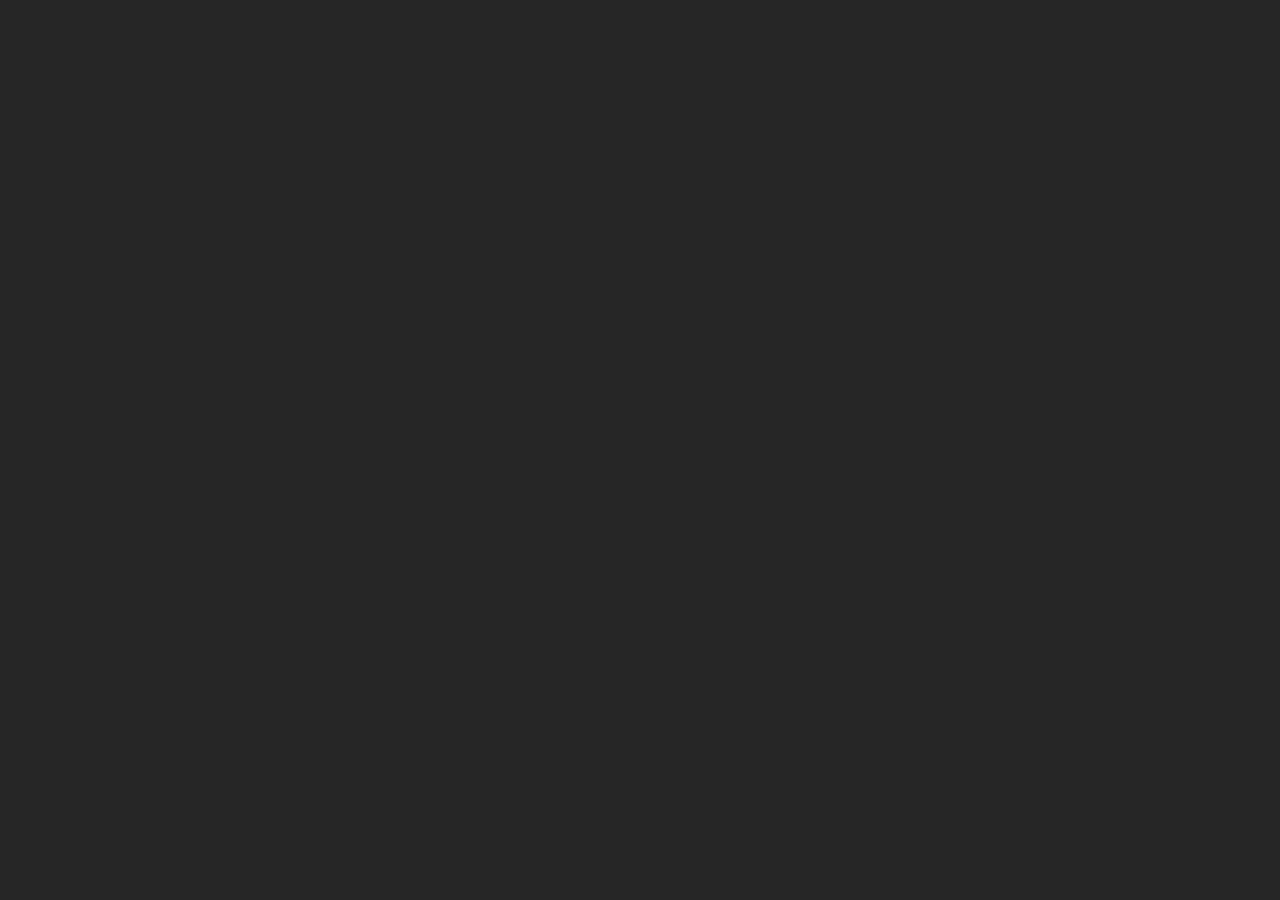
==== tooltip/index.html @ 71093f07 "initial build" ====
<!DOCTYPE html>
<html lang="en">

<head>
    <meta charset="UTF-8">
    <meta name="viewport" content="width=device-width, initial-scale=1.0">
    <title>tool tip</title>
    <link rel="stylesheet" href="./styles/main.min.css">
</head>

<body>

</body>

</html>
---- tooltip/styles/main.min.css ----
*{margin:0;padding:0;-webkit-box-sizing:border-box;box-sizing:border-box}body{background-color:#262626}
/*# sourceMappingURL=main.min.css.map */
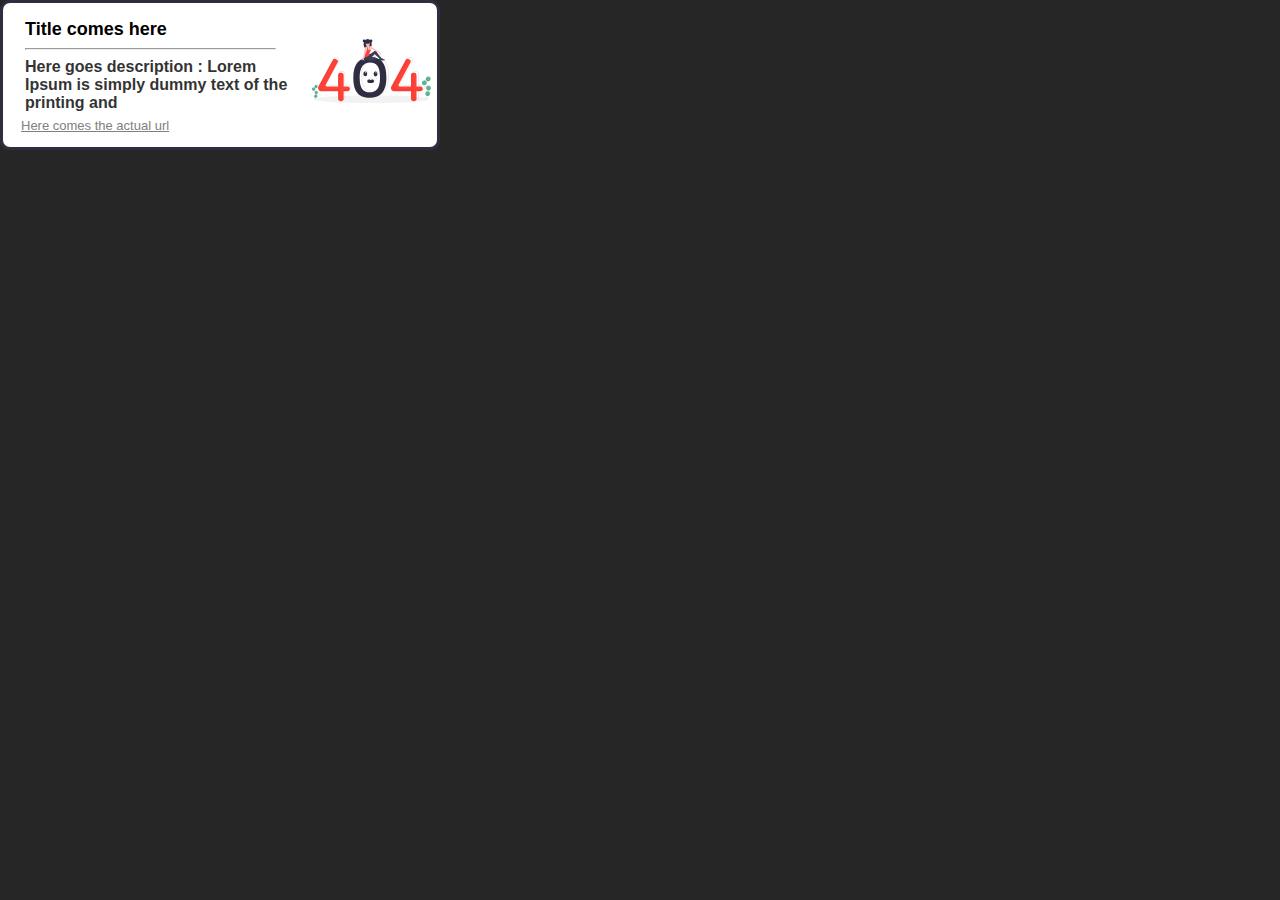
==== commit d0c72ffa: "tooltip control added" ====
--- a/tooltip/index.html
+++ b/tooltip/index.html
@@ -5,11 +5,30 @@
     <meta charset="UTF-8">
     <meta name="viewport" content="width=device-width, initial-scale=1.0">
     <title>tool tip</title>
+    <!-- styles -->
     <link rel="stylesheet" href="./styles/main.min.css">
 </head>
 
 <body>
 
+    <!-- tool tip starts from here -->
+    <main class="tooltip" class="container">
+        <div class="tool-data">
+            <div class="tool-title">Title comes here</div>
+            <hr>
+            <div class="tool-description">Here goes description : Lorem Ipsum is simply dummy text of the printing and
+
+            </div>
+            <div class="tool-url">Here comes the actual url</div>
+        </div>
+        <div class="tool-img">
+            <img src="./images/dummy.svg" alt="preview image" id="image">
+        </div>
+    </main>
+    <!-- ends here -->
+
+    <!-- scripts -->
+    <script src="./scripts/tooltip.js"></script>
 </body>
 
 </html>--- a/tooltip/styles/main.min.css
+++ b/tooltip/styles/main.min.css
@@ -1,2 +1,2 @@
-*{margin:0;padding:0;-webkit-box-sizing:border-box;box-sizing:border-box}body{background-color:#262626}
+.tooltip{display:-webkit-box;display:-ms-flexbox;display:flex;position:absolute;-webkit-box-orient:horizontal;-webkit-box-direction:normal;-ms-flex-direction:row;flex-direction:row;width:90%;max-width:440px;-webkit-box-pack:justify;-ms-flex-pack:justify;justify-content:space-between;-webkit-box-align:center;-ms-flex-align:center;align-items:center;padding:12px 18px 16px 18px;margin:auto;border:3px solid #2f2e41;border-radius:10px;cursor:pointer;background-color:white;font-family:'Poppins', sans-serif;color:black}@media (max-width: 420px){.tooltip{-webkit-box-orient:vertical;-webkit-box-direction:reverse;-ms-flex-direction:column-reverse;flex-direction:column-reverse}}.tooltip:active{-webkit-transform:scale(0.96);transform:scale(0.96)}.tooltip hr{width:90%;margin:4px}.tooltip .tool-data{width:95%;display:-webkit-box;display:-ms-flexbox;display:flex;-webkit-box-orient:vertical;-webkit-box-direction:normal;-ms-flex-direction:column;flex-direction:column;-webkit-box-pack:start;-ms-flex-pack:start;justify-content:flex-start}.tooltip img{max-width:100%;height:100%;max-height:80px;margin:4px 2px 4px 12px;border-radius:10px}@media (max-width: 420px){.tooltip img{margin:0}}.tooltip .tool-title{font-weight:bolder;font-size:large;margin:4px}.tooltip .tool-description{font-weight:bold;font-size:medium;margin:4px;display:block;opacity:.8}.tooltip .tool-url{color:gray;font-size:small;font-family:'Roboto', sans-serif;text-decoration:underline;-webkit-transform:translateY(2px);transform:translateY(2px)}section{display:-webkit-box;display:-ms-flexbox;display:flex;-webkit-box-orient:horizontal;-webkit-box-direction:normal;-ms-flex-direction:row;flex-direction:row;width:85%;max-width:380px;-webkit-box-pack:justify;-ms-flex-pack:justify;justify-content:space-between;justify-self:center;-webkit-box-align:center;-ms-flex-align:center;align-items:center;-ms-flex-item-align:center;align-self:center;margin:20px auto 70px auto;background-color:#262626;-webkit-box-shadow:0 10px 20px rgba(0,0,0,0.19),0 6px 6px rgba(0,0,0,0.23);box-shadow:0 10px 20px rgba(0,0,0,0.19),0 6px 6px rgba(0,0,0,0.23);padding:12px 20px;border-radius:24px;-webkit-animation:shrink 500ms ease-out;animation:shrink 500ms ease-out}section input{background-color:transparent;color:white;width:75%;border:none;outline:none;font-size:medium}section input:required{border:none;outline:none;-webkit-box-shadow:none;box-shadow:none}section input:invalid{-webkit-box-shadow:none;box-shadow:none}section svg{width:28px;display:inline-block;height:28px;fill:white;outline:none;cursor:pointer;-ms-flex-negative:1;flex-shrink:1;margin-top:4px;padding:0}section svg:active{-webkit-transform:scale(0.95);transform:scale(0.95)}@-webkit-keyframes shrink{0%{width:10%}100%{width:85%}}@keyframes shrink{0%{width:10%}100%{width:85%}}*{margin:0;padding:0;-webkit-box-sizing:border-box;box-sizing:border-box}body{background-color:#262626}
 /*# sourceMappingURL=main.min.css.map */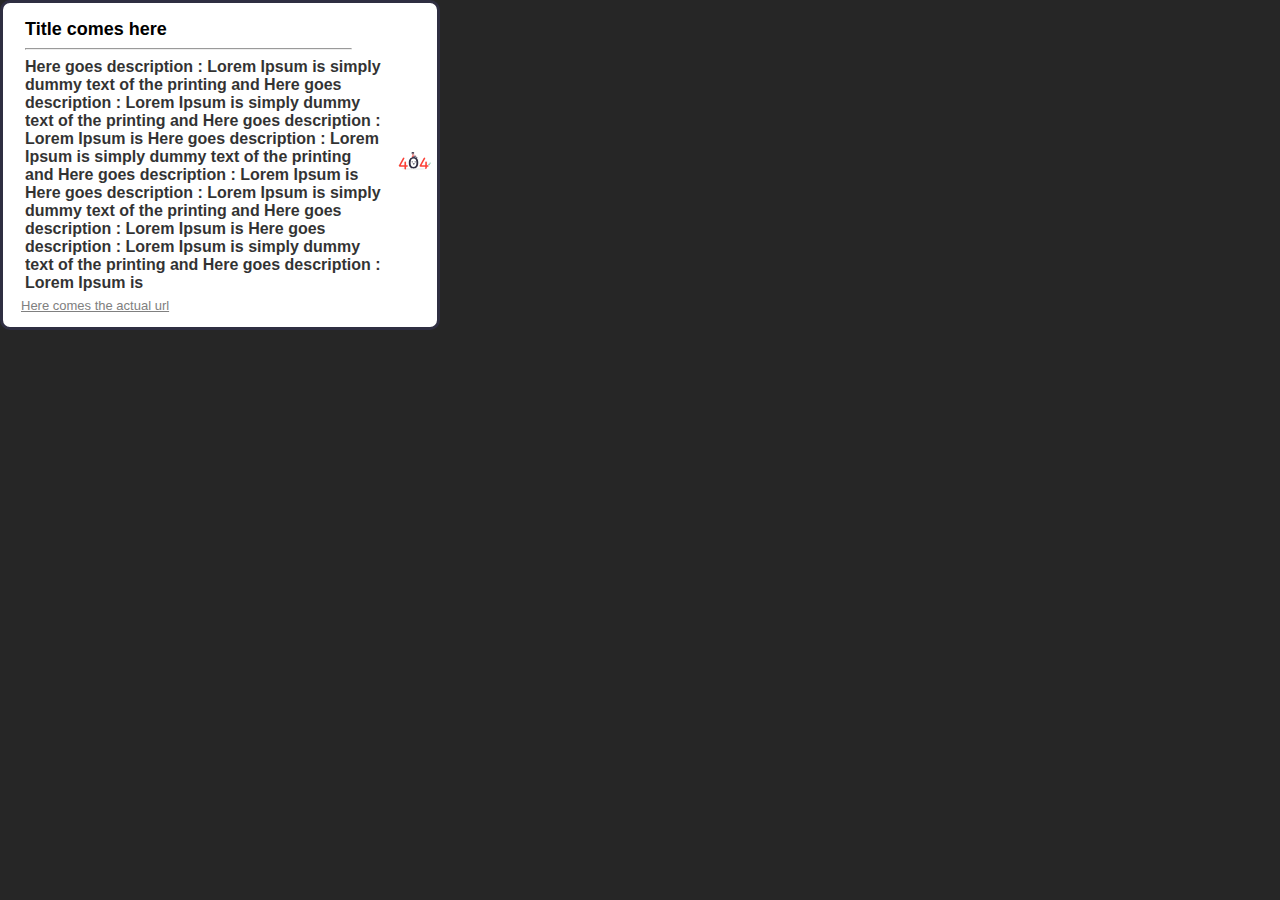
==== commit 6c7183aa: "minor edit" ====
--- a/tooltip/index.html
+++ b/tooltip/index.html
@@ -17,6 +17,14 @@
             <div class="tool-title">Title comes here</div>
             <hr>
             <div class="tool-description">Here goes description : Lorem Ipsum is simply dummy text of the printing and
+                Here goes description : Lorem Ipsum is simply dummy text of the printing and
+                Here goes description : Lorem Ipsum is
+                Here goes description : Lorem Ipsum is simply dummy text of the printing and
+                Here goes description : Lorem Ipsum is
+                Here goes description : Lorem Ipsum is simply dummy text of the printing and
+                Here goes description : Lorem Ipsum is
+                Here goes description : Lorem Ipsum is simply dummy text of the printing and
+                Here goes description : Lorem Ipsum is
 
             </div>
             <div class="tool-url">Here comes the actual url</div>
--- a/tooltip/styles/main.min.css
+++ b/tooltip/styles/main.min.css
@@ -1,2 +1,2 @@
-.tooltip{display:-webkit-box;display:-ms-flexbox;display:flex;position:absolute;-webkit-box-orient:horizontal;-webkit-box-direction:normal;-ms-flex-direction:row;flex-direction:row;width:90%;max-width:440px;-webkit-box-pack:justify;-ms-flex-pack:justify;justify-content:space-between;-webkit-box-align:center;-ms-flex-align:center;align-items:center;padding:12px 18px 16px 18px;margin:auto;border:3px solid #2f2e41;border-radius:10px;cursor:pointer;background-color:white;font-family:'Poppins', sans-serif;color:black}@media (max-width: 420px){.tooltip{-webkit-box-orient:vertical;-webkit-box-direction:reverse;-ms-flex-direction:column-reverse;flex-direction:column-reverse}}.tooltip:active{-webkit-transform:scale(0.96);transform:scale(0.96)}.tooltip hr{width:90%;margin:4px}.tooltip .tool-data{width:95%;display:-webkit-box;display:-ms-flexbox;display:flex;-webkit-box-orient:vertical;-webkit-box-direction:normal;-ms-flex-direction:column;flex-direction:column;-webkit-box-pack:start;-ms-flex-pack:start;justify-content:flex-start}.tooltip img{max-width:100%;height:100%;max-height:80px;margin:4px 2px 4px 12px;border-radius:10px}@media (max-width: 420px){.tooltip img{margin:0}}.tooltip .tool-title{font-weight:bolder;font-size:large;margin:4px}.tooltip .tool-description{font-weight:bold;font-size:medium;margin:4px;display:block;opacity:.8}.tooltip .tool-url{color:gray;font-size:small;font-family:'Roboto', sans-serif;text-decoration:underline;-webkit-transform:translateY(2px);transform:translateY(2px)}section{display:-webkit-box;display:-ms-flexbox;display:flex;-webkit-box-orient:horizontal;-webkit-box-direction:normal;-ms-flex-direction:row;flex-direction:row;width:85%;max-width:380px;-webkit-box-pack:justify;-ms-flex-pack:justify;justify-content:space-between;justify-self:center;-webkit-box-align:center;-ms-flex-align:center;align-items:center;-ms-flex-item-align:center;align-self:center;margin:20px auto 70px auto;background-color:#262626;-webkit-box-shadow:0 10px 20px rgba(0,0,0,0.19),0 6px 6px rgba(0,0,0,0.23);box-shadow:0 10px 20px rgba(0,0,0,0.19),0 6px 6px rgba(0,0,0,0.23);padding:12px 20px;border-radius:24px;-webkit-animation:shrink 500ms ease-out;animation:shrink 500ms ease-out}section input{background-color:transparent;color:white;width:75%;border:none;outline:none;font-size:medium}section input:required{border:none;outline:none;-webkit-box-shadow:none;box-shadow:none}section input:invalid{-webkit-box-shadow:none;box-shadow:none}section svg{width:28px;display:inline-block;height:28px;fill:white;outline:none;cursor:pointer;-ms-flex-negative:1;flex-shrink:1;margin-top:4px;padding:0}section svg:active{-webkit-transform:scale(0.95);transform:scale(0.95)}@-webkit-keyframes shrink{0%{width:10%}100%{width:85%}}@keyframes shrink{0%{width:10%}100%{width:85%}}*{margin:0;padding:0;-webkit-box-sizing:border-box;box-sizing:border-box}body{background-color:#262626}
+.tooltip{display:-webkit-box;display:-ms-flexbox;display:flex;position:absolute;-webkit-box-orient:horizontal;-webkit-box-direction:normal;-ms-flex-direction:row;flex-direction:row;width:90%;max-width:440px;-webkit-box-pack:space-evenly;-ms-flex-pack:space-evenly;justify-content:space-evenly;-webkit-box-align:center;-ms-flex-align:center;align-items:center;padding:12px 18px 16px 18px;margin:auto;border:3px solid #2f2e41;border-radius:10px;cursor:pointer;background-color:white;font-family:'Poppins', sans-serif;color:black;-webkit-transition-duration:100ms;transition-duration:100ms}@media (max-width: 420px){.tooltip{-webkit-box-orient:vertical;-webkit-box-direction:reverse;-ms-flex-direction:column-reverse;flex-direction:column-reverse}}.tooltip:active{-webkit-transform:scale(0.96);transform:scale(0.96)}.tooltip hr{width:90%;margin:4px}.tooltip .tool-data{display:-webkit-box;display:-ms-flexbox;display:flex;-webkit-box-orient:vertical;-webkit-box-direction:normal;-ms-flex-direction:column;flex-direction:column;-webkit-box-pack:start;-ms-flex-pack:start;justify-content:flex-start}.tooltip .tool-data .tool-title{font-weight:bolder;font-size:large;margin:4px}.tooltip .tool-data .tool-description{font-weight:bold;font-size:medium;margin:4px;display:block;opacity:.8}.tooltip .tool-data .tool-url{color:gray;font-size:small;font-family:'Roboto', sans-serif;text-decoration:underline;-webkit-transform:translateY(2px);transform:translateY(2px)}.tooltip .tool-img{width:100%}.tooltip .tool-img img{width:100%;max-width:160px;margin:4px 2px 4px 12px;border-radius:10px}@media (max-width: 420px){.tooltip .tool-img img{margin:0}}*{margin:0;padding:0;-webkit-box-sizing:border-box;box-sizing:border-box}body{background-color:#262626}
 /*# sourceMappingURL=main.min.css.map */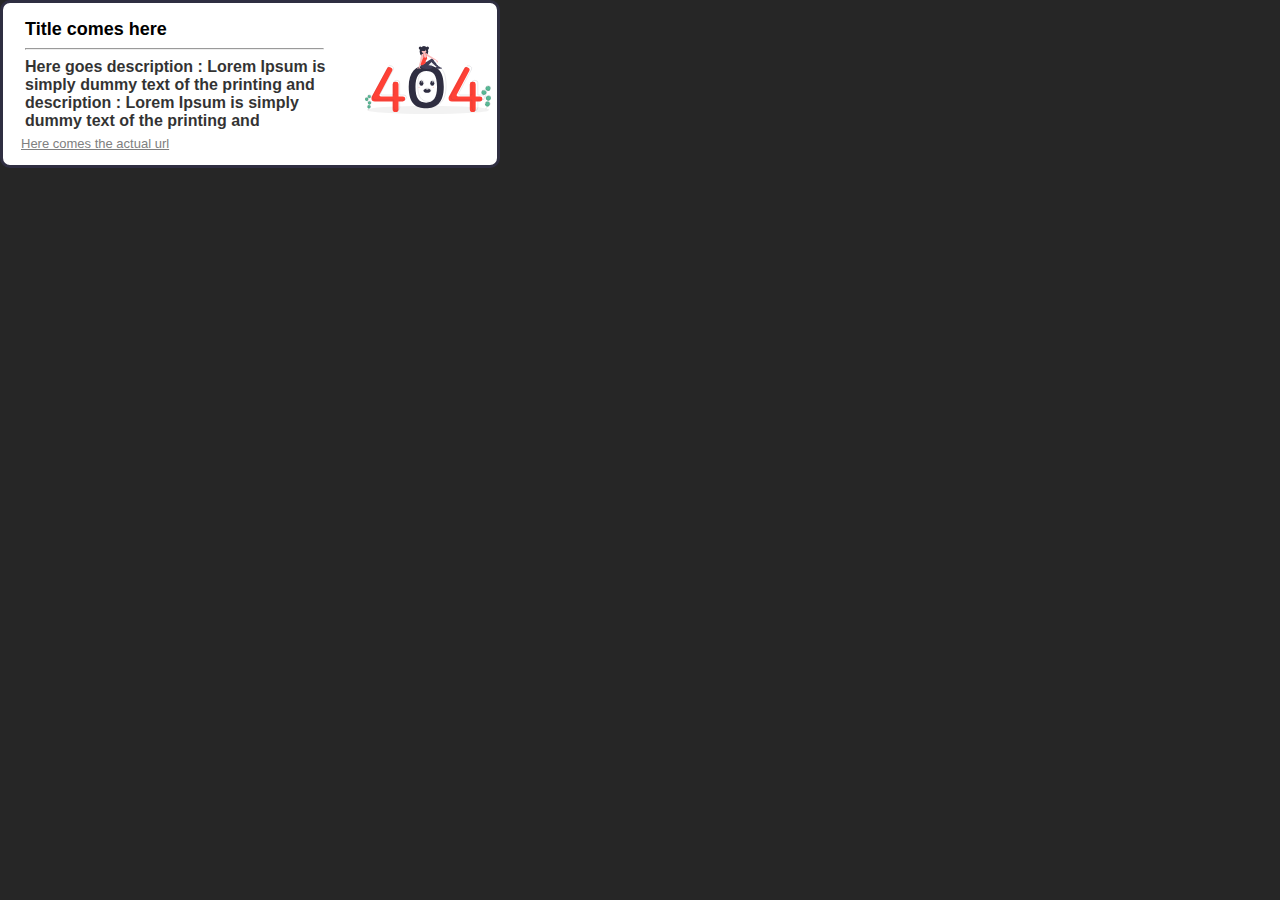
==== commit c64be72c: "change update" ====
--- a/tooltip/index.html
+++ b/tooltip/index.html
@@ -12,19 +12,12 @@
 <body>
 
     <!-- tool tip starts from here -->
-    <main class="tooltip" class="container">
+    <main class="tooltip">
         <div class="tool-data">
             <div class="tool-title">Title comes here</div>
             <hr>
             <div class="tool-description">Here goes description : Lorem Ipsum is simply dummy text of the printing and
-                Here goes description : Lorem Ipsum is simply dummy text of the printing and
-                Here goes description : Lorem Ipsum is
-                Here goes description : Lorem Ipsum is simply dummy text of the printing and
-                Here goes description : Lorem Ipsum is
-                Here goes description : Lorem Ipsum is simply dummy text of the printing and
-                Here goes description : Lorem Ipsum is
-                Here goes description : Lorem Ipsum is simply dummy text of the printing and
-                Here goes description : Lorem Ipsum is
+                description : Lorem Ipsum is simply dummy text of the printing and
 
             </div>
             <div class="tool-url">Here comes the actual url</div>
--- a/tooltip/styles/main.min.css
+++ b/tooltip/styles/main.min.css
@@ -1,2 +1,2 @@
-.tooltip{display:-webkit-box;display:-ms-flexbox;display:flex;position:absolute;-webkit-box-orient:horizontal;-webkit-box-direction:normal;-ms-flex-direction:row;flex-direction:row;width:90%;max-width:440px;-webkit-box-pack:space-evenly;-ms-flex-pack:space-evenly;justify-content:space-evenly;-webkit-box-align:center;-ms-flex-align:center;align-items:center;padding:12px 18px 16px 18px;margin:auto;border:3px solid #2f2e41;border-radius:10px;cursor:pointer;background-color:white;font-family:'Poppins', sans-serif;color:black;-webkit-transition-duration:100ms;transition-duration:100ms}@media (max-width: 420px){.tooltip{-webkit-box-orient:vertical;-webkit-box-direction:reverse;-ms-flex-direction:column-reverse;flex-direction:column-reverse}}.tooltip:active{-webkit-transform:scale(0.96);transform:scale(0.96)}.tooltip hr{width:90%;margin:4px}.tooltip .tool-data{display:-webkit-box;display:-ms-flexbox;display:flex;-webkit-box-orient:vertical;-webkit-box-direction:normal;-ms-flex-direction:column;flex-direction:column;-webkit-box-pack:start;-ms-flex-pack:start;justify-content:flex-start}.tooltip .tool-data .tool-title{font-weight:bolder;font-size:large;margin:4px}.tooltip .tool-data .tool-description{font-weight:bold;font-size:medium;margin:4px;display:block;opacity:.8}.tooltip .tool-data .tool-url{color:gray;font-size:small;font-family:'Roboto', sans-serif;text-decoration:underline;-webkit-transform:translateY(2px);transform:translateY(2px)}.tooltip .tool-img{width:100%}.tooltip .tool-img img{width:100%;max-width:160px;margin:4px 2px 4px 12px;border-radius:10px}@media (max-width: 420px){.tooltip .tool-img img{margin:0}}*{margin:0;padding:0;-webkit-box-sizing:border-box;box-sizing:border-box}body{background-color:#262626}
+.tooltip{display:-webkit-box;display:-ms-flexbox;display:flex;position:absolute;-webkit-box-orient:horizontal;-webkit-box-direction:normal;-ms-flex-direction:row;flex-direction:row;width:80%;max-width:500px;-webkit-box-pack:justify;-ms-flex-pack:justify;justify-content:space-between;-webkit-box-align:center;-ms-flex-align:center;align-items:center;padding:12px 18px 16px 18px;margin:auto;border:3px solid #2f2e41;border-radius:10px;cursor:pointer;background-color:white;font-family:'Poppins', sans-serif;color:black;-webkit-transition-duration:100ms;transition-duration:100ms}@media (max-width: 420px){.tooltip{-webkit-box-orient:vertical;-webkit-box-direction:reverse;-ms-flex-direction:column-reverse;flex-direction:column-reverse}}.tooltip:active{-webkit-transform:scale(0.96);transform:scale(0.96)}.tooltip hr{width:90%;margin:4px}.tooltip .tool-data{width:100%;display:-webkit-box;display:-ms-flexbox;display:flex;-webkit-box-orient:vertical;-webkit-box-direction:normal;-ms-flex-direction:column;flex-direction:column;-webkit-box-pack:start;-ms-flex-pack:start;justify-content:flex-start}.tooltip .tool-data .tool-title{font-weight:bolder;font-size:large;margin:4px}.tooltip .tool-data .tool-description{font-weight:bold;font-size:medium;margin:4px;display:block;opacity:.8}.tooltip .tool-data .tool-url{color:gray;font-size:small;font-family:'Roboto', sans-serif;text-decoration:underline;-webkit-transform:translateY(2px);transform:translateY(2px)}.tooltip .tool-img img{width:100%;max-width:160px;margin:4px 2px 4px 12px;border-radius:10px}@media (max-width: 420px){.tooltip .tool-img img{margin:0}}*{margin:0;padding:0;-webkit-box-sizing:border-box;box-sizing:border-box}body{background-color:#262626}
 /*# sourceMappingURL=main.min.css.map */